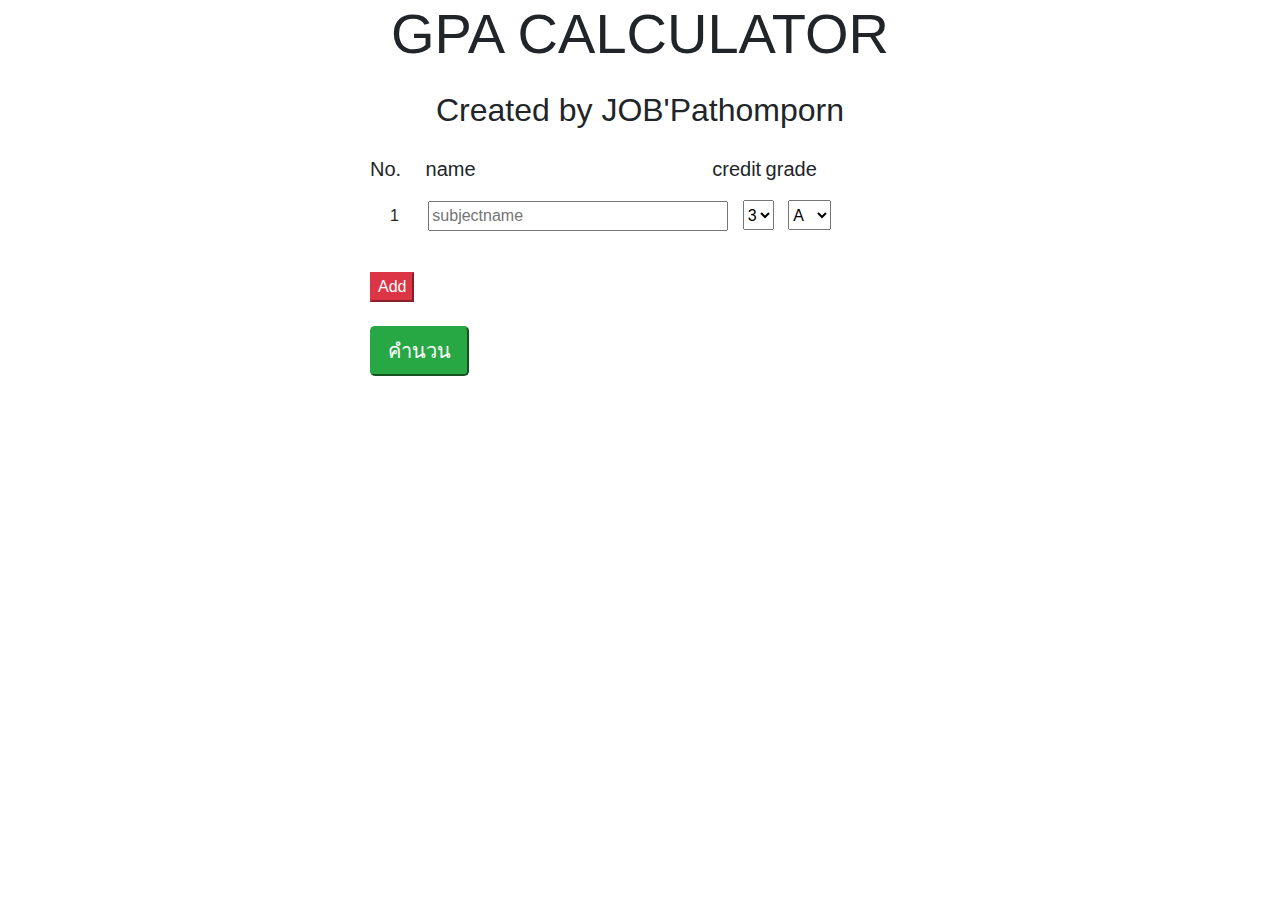
==== index.html @ 9c9a540e "add W" ====
<!DOCTYPE html>
<html lang="en">
<head>
    <meta charset="UTF-8">
    <meta name="viewport" content="width=device-width, initial-scale=1.0">
    <meta http-equiv="X-UA-Compatible" content="ie=edge">
    
    
    <link rel="stylesheet" href="style.css">
    <link rel="stylesheet" href="https://stackpath.bootstrapcdn.com/bootstrap/4.3.1/css/bootstrap.min.css" integrity="sha384-ggOyR0iXCbMQv3Xipma34MD+dH/1fQ784/j6cY/iJTQUOhcWr7x9JvoRxT2MZw1T" crossorigin="anonymous">
    <script src="https://code.jquery.com/jquery-3.3.1.slim.min.js" integrity="sha384-q8i/X+965DzO0rT7abK41JStQIAqVgRVzpbzo5smXKp4YfRvH+8abtTE1Pi6jizo" crossorigin="anonymous"></script>
<script src="https://cdnjs.cloudflare.com/ajax/libs/popper.js/1.14.7/umd/popper.min.js" integrity="sha384-UO2eT0CpHqdSJQ6hJty5KVphtPhzWj9WO1clHTMGa3JDZwrnQq4sF86dIHNDz0W1" crossorigin="anonymous"></script>
<script src="https://stackpath.bootstrapcdn.com/bootstrap/4.3.1/js/bootstrap.min.js" integrity="sha384-JjSmVgyd0p3pXB1rRibZUAYoIIy6OrQ6VrjIEaFf/nJGzIxFDsf4x0xIM+B07jRM" crossorigin="anonymous"></script>
    <title>GPA Calculator</title>
    
</head>
<body>
    <div class="container">
           
        <div class="row">
            <div class="col-md-6 offset-md-3">
                <h1 class="display-4 text-center mb-4">GPA CALCULATOR</h1>
                <h2 class="display-5 text-center mb-4">Created by JOB'Pathomporn</h2>
                <span style="font-size: 20px">No.</span>
                <span id="n" style="font-size: 20px">name</span>
                <span id="c" style="font-size: 20px">credit</span>
                <span id="g" style="font-size: 20px">grade</span>
            <form action="" id="myForm">
                <label id="o" class="order">1</label>
                <input type="text" class="form-group name" placeholder="subjectname" id="name1">
                <select class="form-group credit" id="cre1">
                        <option>3</option>
                        <option>2</option>
                        <option>1</option>
            
                </select>
                <select class="form-group grade" id="grade1">
                        <option>A</option>
                        <option>B+</option>
                        <option>B</option>
                        <option>C+</option>
                        <option>C</option>
                        <option>D+</option>
                        <option>D</option>
                        <option>F</option>
                        <option>W</option>
            
                </select>
                <!-- <button type="button" class="btn-danger delete" >X</button> -->
            </form>
            <br>
            <button type="button" class="btn-danger" id="add" >Add</button>
            <br>
            <br>
            <button type="submit" id="calculate" class="btn-lg btn-success">คำนวน</button>
            <br>
            <br>
            <div class="area">


            </div>
            
                
            </div>
            </div>
        </div>
    </div>
    <script src="app.js"></script>
</body>

</html>
---- style.css ----
.name{
    width: 300px;
    margin : 5px;
    
}

.credit{
    height: 30px;
    margin : 5px;
}

.grade{
    height: 30px;
    margin : 5px;
}

.order{
    margin: 20px

    
}

#c{
    padding-left: 43%
}

#n{
   padding-left:20px
}

#output{
    color: whitesmoke;
    font-size: 30px;
}
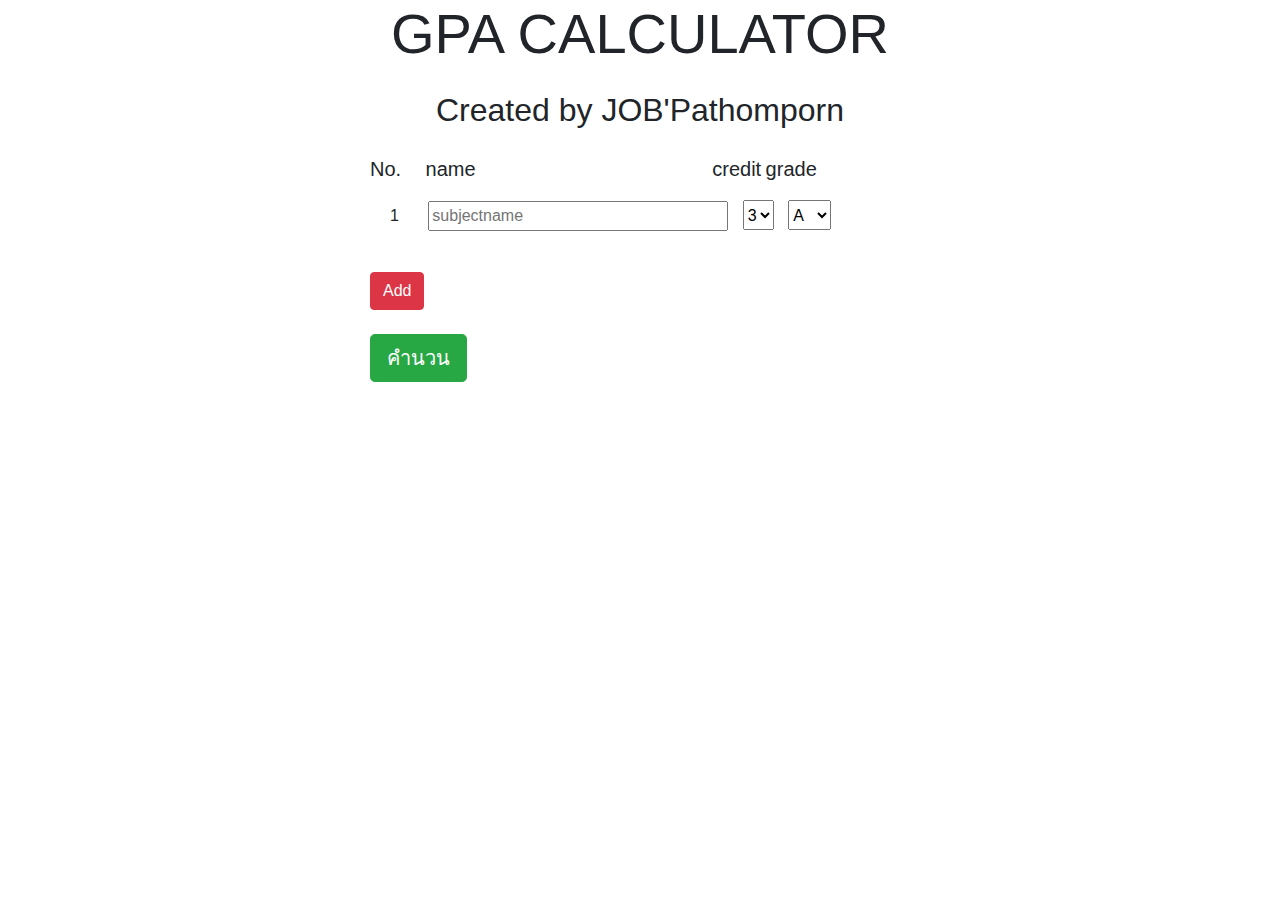
==== commit bba86186: "class edit" ====
--- a/index.html
+++ b/index.html
@@ -49,10 +49,10 @@
                 <!-- <button type="button" class="btn-danger delete" >X</button> -->
             </form>
             <br>
-            <button type="button" class="btn-danger" id="add" >Add</button>
+            <button type="button" class="btn btn-danger" id="add" >Add</button>
             <br>
             <br>
-            <button type="submit" id="calculate" class="btn-lg btn-success">คำนวน</button>
+            <button type="submit" id="calculate" class="btn btn-lg btn-success">คำนวน</button>
             <br>
             <br>
             <div class="area">
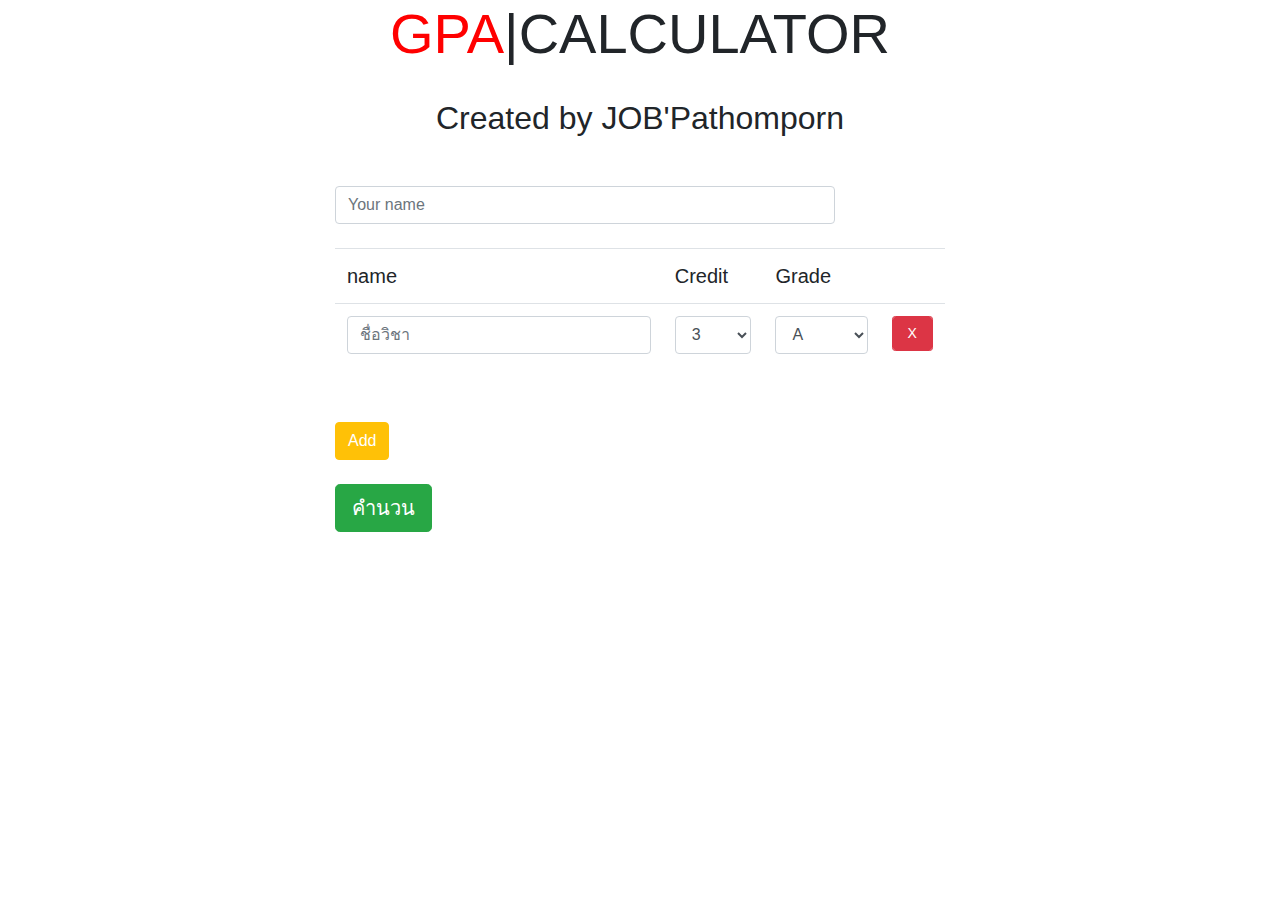
==== commit 3c7caab4: "optimize GUI,add removeButton,remove Order,nameInput" ====
--- a/index.html
+++ b/index.html
@@ -15,41 +15,60 @@
     
 </head>
 <body>
-    <div class="container">
+    <div class="container-fluid">
            
         <div class="row">
             <div class="col-md-6 offset-md-3">
-                <h1 class="display-4 text-center mb-4">GPA CALCULATOR</h1>
+                <h1 class="display-4 text-center mb-4"> <label style="color:red">GPA</label>|CALCULATOR</h1>
                 <h2 class="display-5 text-center mb-4">Created by JOB'Pathomporn</h2>
-                <span style="font-size: 20px">No.</span>
-                <span id="n" style="font-size: 20px">name</span>
-                <span id="c" style="font-size: 20px">credit</span>
-                <span id="g" style="font-size: 20px">grade</span>
+                <br>
+            
+                <input type="text" class="form-control"  id="yourname" placeholder="Your name" style="width:500px; ">
+                
             <form action="" id="myForm">
-                <label id="o" class="order">1</label>
-                <input type="text" class="form-group name" placeholder="subjectname" id="name1">
-                <select class="form-group credit" id="cre1">
-                        <option>3</option>
-                        <option>2</option>
-                        <option>1</option>
-            
-                </select>
-                <select class="form-group grade" id="grade1">
-                        <option>A</option>
-                        <option>B+</option>
-                        <option>B</option>
-                        <option>C+</option>
-                        <option>C</option>
-                        <option>D+</option>
-                        <option>D</option>
-                        <option>F</option>
-                        <option>W</option>
-            
-                </select>
-                <!-- <button type="button" class="btn-danger delete" >X</button> -->
+                <table id="myTable" class="table mt-4">
+                    <tr class="head">
+                       
+                        <td style="font-size: 20px">name</td>
+                        <td style="font-size: 20px">Credit</td>
+                        <td style="font-size: 20px">Grade</td>
+                        <td></td>
+                    </tr>
+                    
+                    <tr>
+                      
+                        <td>
+                            <input type="text" class="form-group name form-control" placeholder="ชื่อวิชา" id="name1">
+                        </td>
+                        <td>
+                                <select class="form-group credit form-control" id="cre1">
+                                        <option>3</option>
+                                        <option>2</option>
+                                        <option>1</option>
+                            
+                                </select>
+                        </td>
+                        <td>
+                                <select class="form-group grade form-control" id="grade1">
+                                        <option>A</option>
+                                        <option>B+</option>
+                                        <option>B</option>
+                                        <option>C+</option>
+                                        <option>C</option>
+                                        <option>D+</option>
+                                        <option>D</option>
+                                        <option>F</option>
+                                        <option>W</option>
+                            
+                                </select>
+                        </td>
+                        <td><button class="btn btn-danger btn-sm delete form-control"> X </button></td>
+                    </tr>
+                    
+                </table>
             </form>
             <br>
-            <button type="button" class="btn btn-danger" id="add" >Add</button>
+            <button type="button" class="btn btn-warning" id="add" style="color: white">Add</button>
             <br>
             <br>
             <button type="submit" id="calculate" class="btn btn-lg btn-success">คำนวน</button>
--- a/style.css
+++ b/style.css
@@ -1,32 +1,27 @@
+.container-fluid {
+    max-width: 1500px;
+}
+
 .name{
     width: 300px;
-    margin : 5px;
+    
     
 }
 
 .credit{
     height: 30px;
-    margin : 5px;
+    
 }
 
 .grade{
     height: 30px;
-    margin : 5px;
+   
 }
 
-.order{
-    margin: 20px
 
-    
-}
 
-#c{
-    padding-left: 43%
-}
 
-#n{
-   padding-left:20px
-}
+
 
 #output{
     color: whitesmoke;
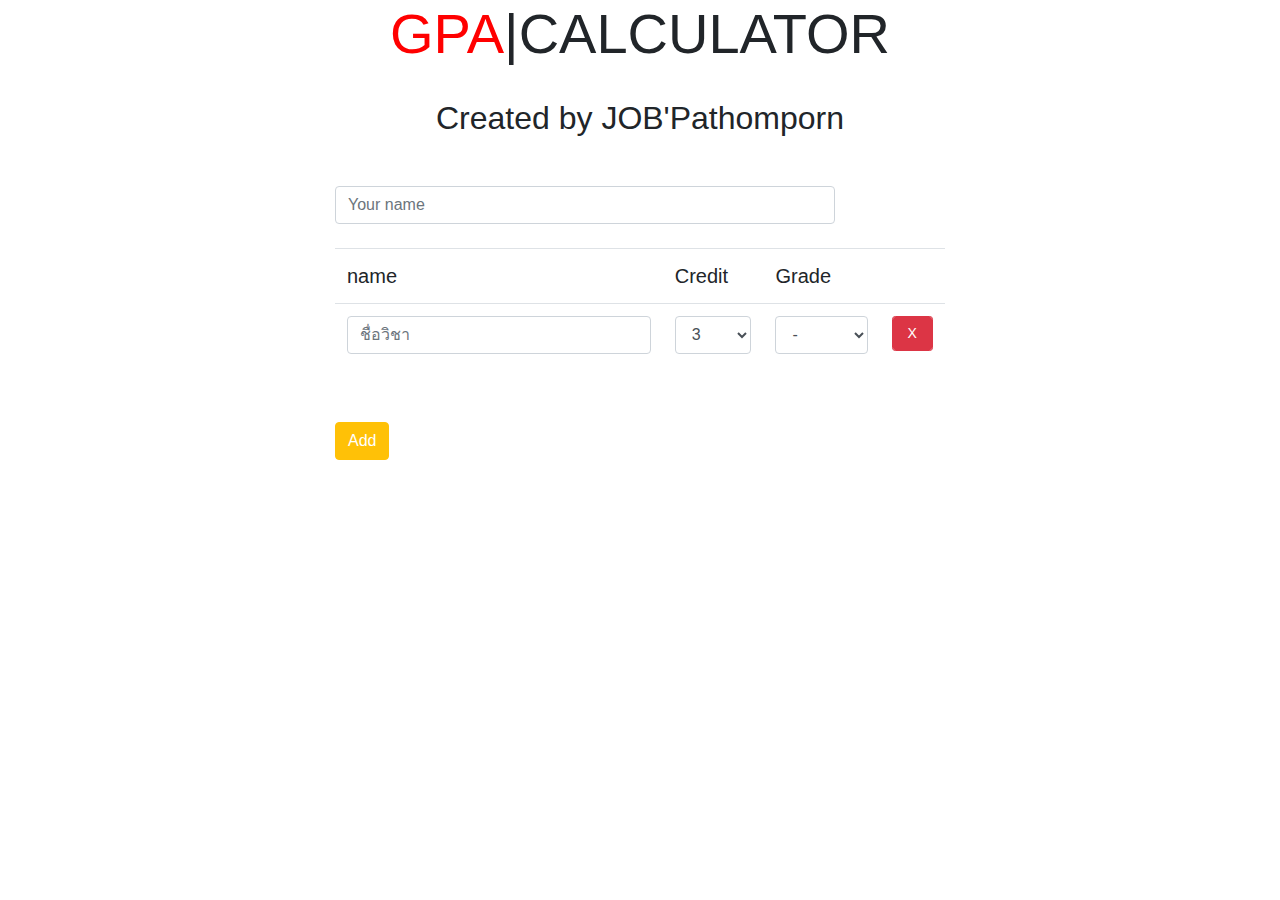
==== commit 953e9049: "fixed bug,show credit all sum,add - grade" ====
--- a/index.html
+++ b/index.html
@@ -50,6 +50,7 @@
                         </td>
                         <td>
                                 <select class="form-group grade form-control" id="grade1">
+                                        <option>-</option>
                                         <option>A</option>
                                         <option>B+</option>
                                         <option>B</option>
@@ -71,11 +72,11 @@
             <button type="button" class="btn btn-warning" id="add" style="color: white">Add</button>
             <br>
             <br>
-            <button type="submit" id="calculate" class="btn btn-lg btn-success">คำนวน</button>
+            <!-- <button type="submit" id="calculate" class="btn btn-lg btn-success">คำนวน</button> -->
             <br>
             <br>
             <div class="area">
-
+                
 
             </div>
             
--- a/style.css
+++ b/style.css
@@ -27,3 +27,9 @@
     color: whitesmoke;
     font-size: 30px;
 }
+
+#creditSum{
+    color: whitesmoke;
+    font-size: 25px;
+    width: 30%
+}
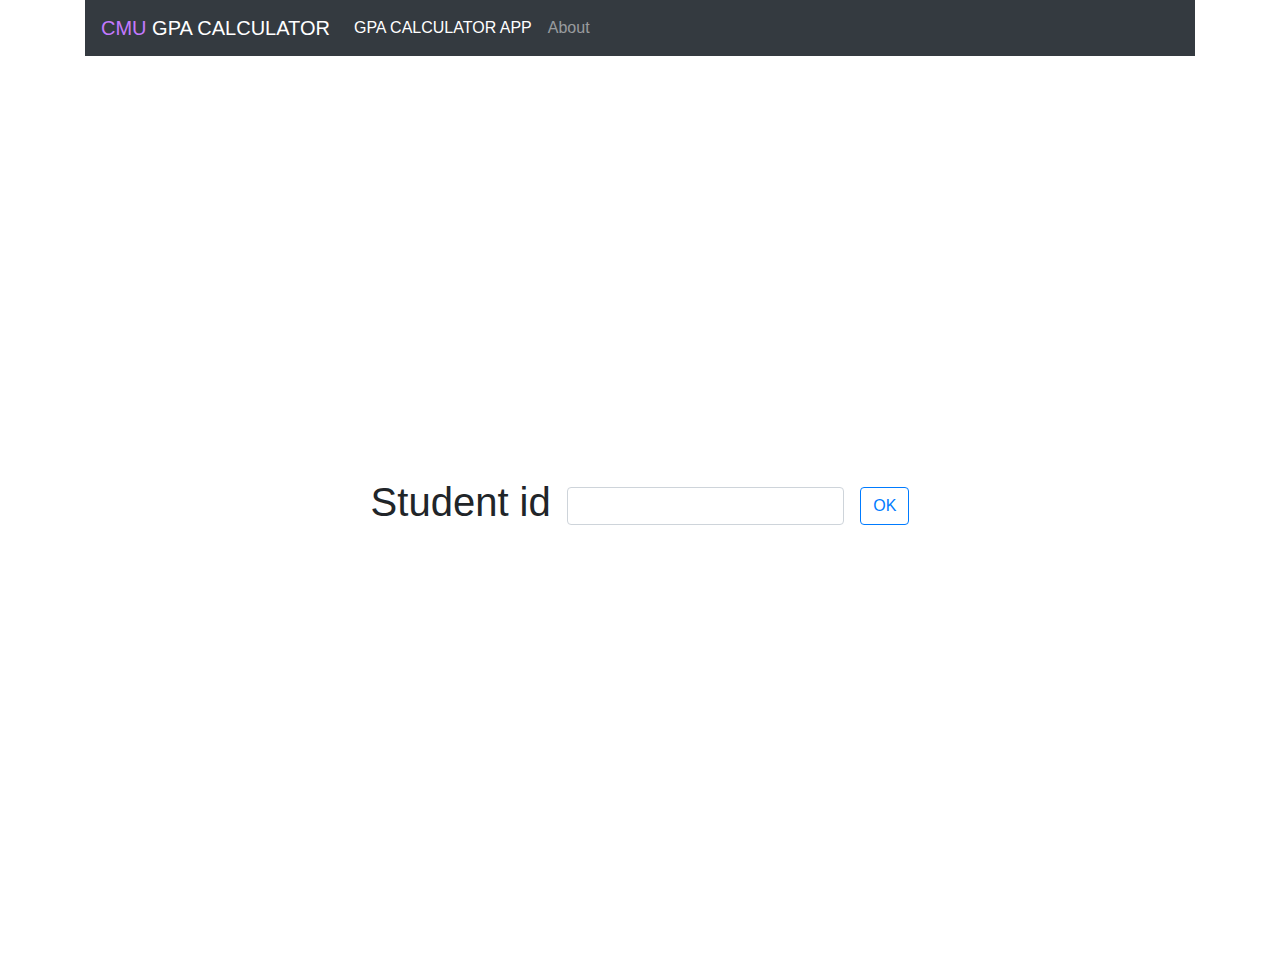
==== commit a3ecd4f6: "major update" ====
--- a/index.html
+++ b/index.html
@@ -1,91 +1,121 @@
-<!DOCTYPE html>
-<html lang="en">
-<head>
-    <meta charset="UTF-8">
-    <meta name="viewport" content="width=device-width, initial-scale=1.0">
-    <meta http-equiv="X-UA-Compatible" content="ie=edge">
-    
-    
-    <link rel="stylesheet" href="style.css">
-    <link rel="stylesheet" href="https://stackpath.bootstrapcdn.com/bootstrap/4.3.1/css/bootstrap.min.css" integrity="sha384-ggOyR0iXCbMQv3Xipma34MD+dH/1fQ784/j6cY/iJTQUOhcWr7x9JvoRxT2MZw1T" crossorigin="anonymous">
-    <script src="https://code.jquery.com/jquery-3.3.1.slim.min.js" integrity="sha384-q8i/X+965DzO0rT7abK41JStQIAqVgRVzpbzo5smXKp4YfRvH+8abtTE1Pi6jizo" crossorigin="anonymous"></script>
-<script src="https://cdnjs.cloudflare.com/ajax/libs/popper.js/1.14.7/umd/popper.min.js" integrity="sha384-UO2eT0CpHqdSJQ6hJty5KVphtPhzWj9WO1clHTMGa3JDZwrnQq4sF86dIHNDz0W1" crossorigin="anonymous"></script>
-<script src="https://stackpath.bootstrapcdn.com/bootstrap/4.3.1/js/bootstrap.min.js" integrity="sha384-JjSmVgyd0p3pXB1rRibZUAYoIIy6OrQ6VrjIEaFf/nJGzIxFDsf4x0xIM+B07jRM" crossorigin="anonymous"></script>
-    <title>GPA Calculator</title>
-    
-</head>
-<body>
-    <div class="container-fluid">
-           
-        <div class="row">
-            <div class="col-md-6 offset-md-3">
-                <h1 class="display-4 text-center mb-4"> <label style="color:red">GPA</label>|CALCULATOR</h1>
-                <h2 class="display-5 text-center mb-4">Created by JOB'Pathomporn</h2>
-                <br>
-            
-                <input type="text" class="form-control"  id="yourname" placeholder="Your name" style="width:500px; ">
-                
-            <form action="" id="myForm">
-                <table id="myTable" class="table mt-4">
-                    <tr class="head">
-                       
-                        <td style="font-size: 20px">name</td>
-                        <td style="font-size: 20px">Credit</td>
-                        <td style="font-size: 20px">Grade</td>
-                        <td></td>
-                    </tr>
-                    
-                    <tr>
-                      
-                        <td>
-                            <input type="text" class="form-group name form-control" placeholder="ชื่อวิชา" id="name1">
-                        </td>
-                        <td>
-                                <select class="form-group credit form-control" id="cre1">
-                                        <option>3</option>
-                                        <option>2</option>
-                                        <option>1</option>
-                            
-                                </select>
-                        </td>
-                        <td>
-                                <select class="form-group grade form-control" id="grade1">
-                                        <option>-</option>
-                                        <option>A</option>
-                                        <option>B+</option>
-                                        <option>B</option>
-                                        <option>C+</option>
-                                        <option>C</option>
-                                        <option>D+</option>
-                                        <option>D</option>
-                                        <option>F</option>
-                                        <option>W</option>
-                            
-                                </select>
-                        </td>
-                        <td><button class="btn btn-danger btn-sm delete form-control"> X </button></td>
-                    </tr>
-                    
-                </table>
-            </form>
-            <br>
-            <button type="button" class="btn btn-warning" id="add" style="color: white">Add</button>
-            <br>
-            <br>
-            <!-- <button type="submit" id="calculate" class="btn btn-lg btn-success">คำนวน</button> -->
-            <br>
-            <br>
-            <div class="area">
-                
-
-            </div>
-            
-                
-            </div>
-            </div>
-        </div>
-    </div>
-    <script src="app.js"></script>
-</body>
-
-</html>+<!DOCTYPE html>
+<html lang="en">
+  <head>
+    <meta charset="UTF-8" />
+    <meta name="viewport" content="width=device-width, initial-scale=1.0" />
+    <link rel="stylesheet" href="style.css">
+    <link
+      rel="stylesheet"
+      href="https://stackpath.bootstrapcdn.com/bootstrap/4.4.1/css/bootstrap.min.css"
+      integrity="sha384-Vkoo8x4CGsO3+Hhxv8T/Q5PaXtkKtu6ug5TOeNV6gBiFeWPGFN9MuhOf23Q9Ifjh"
+      crossorigin="anonymous"
+    />
+    <script
+      src="https://code.jquery.com/jquery-3.4.1.slim.min.js"
+      integrity="sha384-J6qa4849blE2+poT4WnyKhv5vZF5SrPo0iEjwBvKU7imGFAV0wwj1yYfoRSJoZ+n"
+      crossorigin="anonymous"
+    ></script>
+    <script
+      src="https://cdn.jsdelivr.net/npm/popper.js@1.16.0/dist/umd/popper.min.js"
+      integrity="sha384-Q6E9RHvbIyZFJoft+2mJbHaEWldlvI9IOYy5n3zV9zzTtmI3UksdQRVvoxMfooAo"
+      crossorigin="anonymous"
+    ></script>
+    <script
+      src="https://stackpath.bootstrapcdn.com/bootstrap/4.4.1/js/bootstrap.min.js"
+      integrity="sha384-wfSDF2E50Y2D1uUdj0O3uMBJnjuUD4Ih7YwaYd1iqfktj0Uod8GCExl3Og8ifwB6"
+      crossorigin="anonymous"
+    ></script>
+    <title>GPA-Calculator for CMU</title>
+  </head>
+  <body>
+    <div class="container">
+      <nav class="navbar navbar-expand-lg navbar-dark bg-dark">
+        <a class="navbar-brand" href="#"><span style="color: rgb(195, 121, 255)">CMU</span> GPA CALCULATOR</a>
+        <button
+          class="navbar-toggler"
+          type="button"
+          data-toggle="collapse"
+          data-target="#navbarSupportedContent"
+          aria-controls="navbarSupportedContent"
+          aria-expanded="false"
+          aria-label="Toggle navigation"
+        >
+          <span class="navbar-toggler-icon"></span>
+        </button>
+
+        <div class="collapse navbar-collapse" id="navbarSupportedContent">
+          <ul class="navbar-nav mr-auto">
+            <li class="nav-item active">
+              <a class="nav-link" href="/"
+                >GPA CALCULATOR APP</a
+              >
+            </li>
+            <li class="nav-item">
+              <a class="nav-link" href="/about.html">About</a>
+            </li>  
+            <li class="nav-item ml-1">
+              <button class="btn btn-danger" id="logout">Logout</button>
+            </li>        
+          </ul>
+        </div>
+      </nav>
+      <div class="app mt-3">
+        <h4 class="mt-3 text-lg" id="name-display"></h4>
+        <div class="table-responsive">
+            <table class="table" id="subject">
+                <thead>
+                    <th>Subject id</th>
+                    <th>Subject</th>
+                    <th>Credit</th>
+                    <th>Expected grade</th>
+                    <th></th>
+                </thead>
+                <tbody class="content">
+                    <tr>
+                        <td style="width:200px"><input type="number" class="form-control"></td>
+                        <td class="w-50"><input type="text" class="form-control"></td>
+                        <td style="width:80px"><select class="form-control" id="credit">
+                            <option value="1">1</option>
+                            <option value="2">2</option>
+                            <option value="3">3</option>
+                            <option value="4">4</option>
+                        </select>
+                    </td>
+                        <td style="width: 10vw;"><select name="grade" id="grade" class="form-control">
+                            <option value="-1">-</option>
+                            <option value="4">A</option>
+                            <option value="3.5">B+</option>
+                            <option value="3">B</option>
+                            <option value="2.5">C+</option>
+                            <option value="2">C</option>
+                            <option value="1.5">D+</option>
+                            <option value="1">D</option>
+                            <option value="0">F</option>
+                            <option value="-1">W</option>
+                        </select></td>
+                        <td><button class="delete btn btn-outline-danger">X</button></td>
+                    </tr>
+                </tbody>
+            </table>
+        </div>
+        <div class="d-flex"> 
+            <button class="btn btn-outline-success m-1" id="add">ADD</button>
+            <button class="btn btn-outline-primary m-1" id="save">SAVE</button>
+            <button class="btn btn-primary m-1" id="load">โหลดจากเซฟ <span class="badge badge-light ml-1 saveAlert"></span> </button>
+            <button class="btn btn-outline-danger m-1" id="del">ลบเซฟ</button>
+        </div>
+        <label for="">**หมายเหตุ ถ้าท่านกดเซฟจะอยู่แค่ในเครื่องนี้เท่านั้น</label>
+        <div class="alert alert-primary" id="output">...</div>
+        <!-- <button class="btn btn-success" style="width: 5vw;" id="debug">Debug</button> -->
+      </div>
+        
+        <form action="#" class="input" id="login"> 
+            <h1 id="std-id">Student id</h1>
+            <input type="number" maxlength="9" name="id" class="form-control w-25 ml-3" required>
+            <button class=" ml-3 btn btn-outline-primary">OK</button>
+        </form>
+        
+    </div>
+  </body>
+  <script src="./app.js"></script>
+</html>
--- a/style.css
+++ b/style.css
@@ -1,35 +1,46 @@
-.container-fluid {
-    max-width: 1500px;
-}
-
-.name{
-    width: 300px;
-    
-    
-}
-
-.credit{
-    height: 30px;
-    
-}
-
-.grade{
-    height: 30px;
-   
-}
-
-
-
-
-
-
-#output{
-    color: whitesmoke;
-    font-size: 30px;
-}
-
-#creditSum{
-    color: whitesmoke;
-    font-size: 25px;
-    width: 30%
-}
+.app {
+  display: none;
+  flex-direction: column;
+}
+.input {
+  height: 100vh;
+  animation-name: fade-in;
+  animation-duration: 3s;
+  position: relative;
+  display: flex;
+  justify-content: center;
+  align-items: center;
+}
+.alertUI {
+  animation-duration: 2s;
+  margin-top: 2.5vh;
+}
+
+#output, #logout{
+    display: none
+}
+.alert{
+  margin-top: 2.5vh;
+}
+.textAlert {
+  animation-duration: 2s;
+}
+
+@keyframes fade-out {
+  from {
+    opacity: 1;
+  }
+  to {
+    opacity: 0;
+  }
+}
+@keyframes fade-in {
+  from {
+    opacity: 0;
+    top: -50px;
+  }
+  to {
+    opacity: 1;
+    top: 0;
+  }
+}
